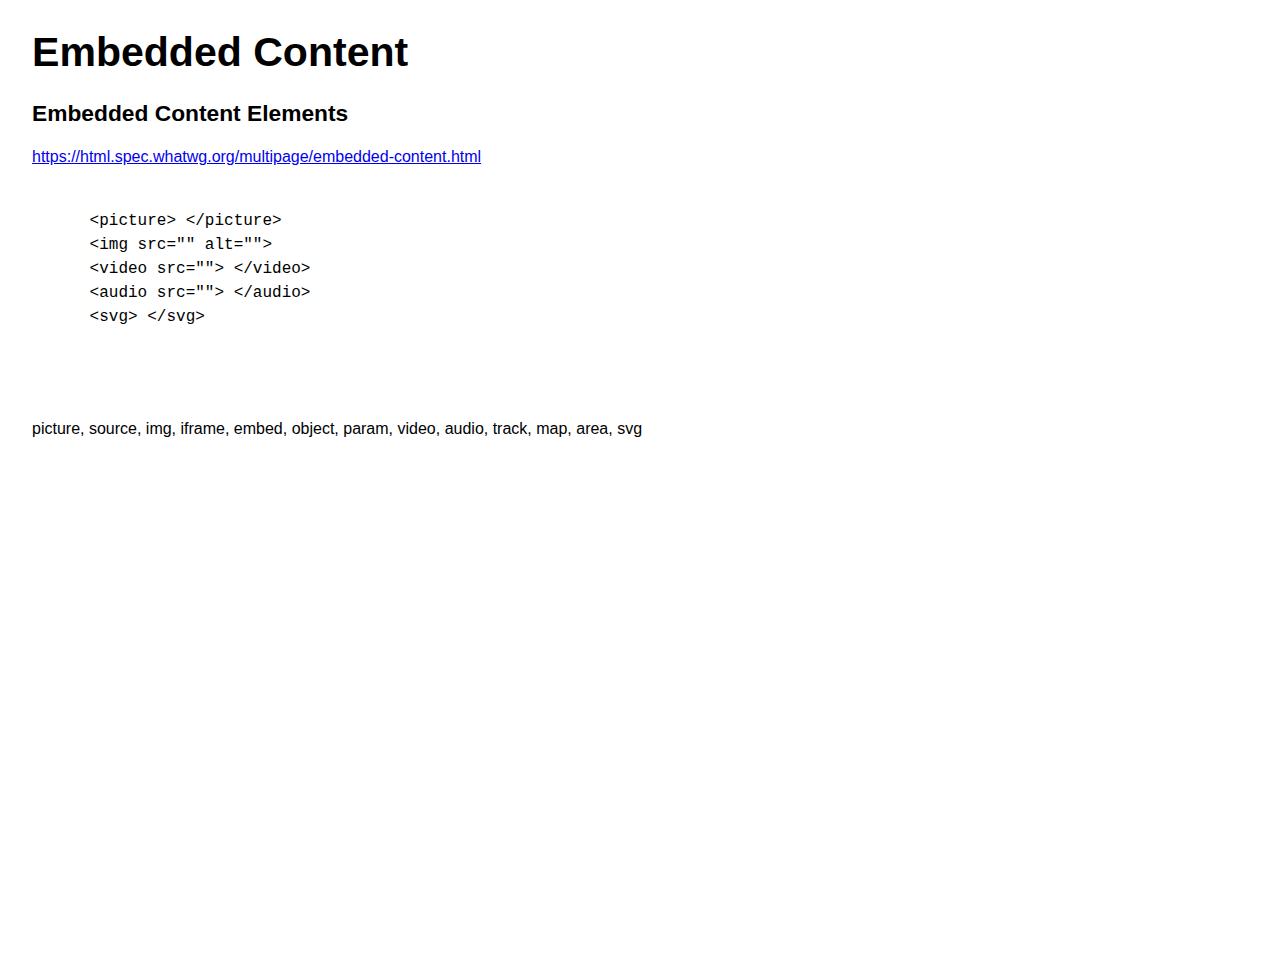
==== html/embedded.html @ b9f32ec7 "add tag elements for html" ====
<!DOCTYPE html>
<html lang="en">

  <head>
    <title>Embedded Content</title>
    <meta charset="utf-8" />
    <meta name="viewport" content="width=device-width, initial-scale=1.0" />
    <meta name="format-detection" content="telephone=no" />
    <link rel="stylesheet" href="../css/styles.css" />


  </head>

  <body>
    <header>
      <h1>Embedded Content</h1>
    </header>

    <nav>

    </nav>

    <main>
     
        <h2>Embedded Content Elements</h2>
      <p><a
          href="https://html.spec.whatwg.org/multipage/embedded-content.html">https://html.spec.whatwg.org/multipage/embedded-content.html</a>
      </p>


      <pre><code>
      &lt;picture&gt; &lt;/picture&gt;
      &lt;img src="" alt=""&gt;
      &lt;video src=""&gt; &lt;/video&gt;
      &lt;audio src=""&gt; &lt;/audio&gt;
      &lt;svg&gt; &lt;/svg&gt;


      </code></pre>

      <p>picture, source, img, iframe, embed, object, param, video, audio,
        track, map, area, svg</p>

    </main>

    <aside>

    </aside>

    <footer>

    </footer>


  </body>

</html>
---- css/styles.css ----
/* line 1, Users/scottgruber/git/Workshops/academic-jumpstart/scss/utilities/_custom-properties.scss */
:root {
  --ucla-gold: #ffd100;
  --ucla-blue: #2774ae;
  --ucla-lightest-blue: #daebfe;
  --ucla-lighter-blue: #8bb8e8;
  --ucla-darker-blue: #005587;
  --ucla-darkest-blue: #003b5c;
  --ucla-darker-gold: #ffc72c;
  --ucla-darkest-gold: #ffb81c;
  --ucla-cyan: #0ff;
  --ucla-magenta: #ff00a5;
  --ucla-neon-green: #00ff87;
  --ucla-green: #32aa56;
  --ucla-yellow: #ff0;
  --ucla-purple: #8a69d4;
  --color-black: #000;
  --color-black-90: #1a1a1a;
  --color-black-80: #333;
  --color-black-70: #4d4d4d;
  --color-black-60: #666;
  --color-black-50: #808080;
  --color-black-40: #999;
  --color-black-30: #b3b3b3;
  --color-black-20: #ccc;
  --color-black-10: #e6e6e6;
  --color-white: #fff;
  --font-family: Helvetica, Arial, sans-serif;
  --font-family-display: --font-family;
  --font-family-system: -apple-system, BlinkMacSystemFont, "helvetica neue", helvetica, Ubuntu, roboto, noto, segoe ui, arial, sans-serif;
  --font-family-mono: Menlo, Consolas, Monaco, "Liberation Mono", "Lucida Console", monospace;
  --font-weight-thin: 100;
  --font-weight-extra-light: 200;
  --font-weight-light: 300;
  --font-weight: 400;
  --font-weight-medium: 500;
  --font-weight-semi-bold: 600;
  --font-weight-bold: 700;
  --font-weight-extra-bold: 800;
  --font-weight-black: 900;
  --text-scale-ratio: 1.125;
  --font-size-xxxx-display: 4.624rem;
  --font-size-xxx-display: 4.11rem;
  --font-size-xx-display: 3.653rem;
  --font-size-x-display: 2.887rem;
  --font-size-display: 2.566rem;
  --font-size-xxxx-large: 2.027rem;
  --font-size-xxx-large: 1.802rem;
  --font-size-xx-large: 1.602rem;
  --font-size-x-large: 1.424rem;
  --font-size-large: 1.266rem;
  --font-size-medium: 1.125rem;
  --font-size: 1rem;
  --font-size-small: 0.889rem;
  --font-size-x-small: 0.79rem;
  --line-height-text: 1.5;
  --line-height-display: 1.125;
  --line-height-alt: 1.25;
  --line-height: 1;
  --border-radius-x-small: .25rem;
  --border-radius-small: .5rem;
  --border-radius-medium: .75rem;
  --border-radius-large: 1rem;
  --border-radius-circle: 50%;
  --border-width-hairline: 1px;
  --border-width-thin: 2px;
  --border-width-thick: 4px;
  --border: var(--border-width-hairline) solid var(--blue);
  --border-thick-gold: var(--border-width-thick) solid var(--gold);
  --max-width: 90rem;
  --min-width: 60rem;
  --spacing-x-small: .25rem;
  --spacing-small: .5rem;
  --spacing: .75rem;
  --spacing-medium: 1rem;
  --spacing-large: 1.5rem;
  --spacing-xx-small: .125rem;
  --spacing-x-large: 2rem;
  --spacing-xx-large: 3rem;
  --bp-x-small: 18.75em;
  --bp-small: 30em;
  --bp-medium: 48em;
  --bp-large: 64em;
  --bp-x-large: 75em;
  --bp-xx-large: 87.5rem;
}

/* line 7, Users/scottgruber/git/Workshops/academic-jumpstart/scss/base/_sections.scss */
*,
*::before,
*::after {
  box-sizing: border-box;
}

/* line 13, Users/scottgruber/git/Workshops/academic-jumpstart/scss/base/_sections.scss */
body {
  color: var(--black-80);
  font-family: var(--font-family);
  font-size: var(--font-size);
  line-height: var(--line-height-text);
  margin: var(--spacing-x-large);
  max-width: var(--max-width);
  min-height: 100vh;
  scroll-behavior: smooth;
  text-rendering: optimizeSpeed;
}

/* line 31, Users/scottgruber/git/Workshops/academic-jumpstart/scss/base/_sections.scss */
article > * + * {
  margin-top: 1em;
}

/* line 6, Users/scottgruber/git/Workshops/academic-jumpstart/scss/base/_type-headings.scss */
h1,
h2,
h3,
h4,
h5,
h6 {
  font-weight: var(--font-weight-bold);
}

/* line 15, Users/scottgruber/git/Workshops/academic-jumpstart/scss/base/_type-headings.scss */
h1,
.h1 {
  font-size: var(--font-size-display);
  line-height: var(--line-height);
}

/* line 21, Users/scottgruber/git/Workshops/academic-jumpstart/scss/base/_type-headings.scss */
h2,
.h2 {
  font-size: var(--font-size-x-large);
  line-height: var(--line-height-display);
}

/* line 27, Users/scottgruber/git/Workshops/academic-jumpstart/scss/base/_type-headings.scss */
h3,
.h3 {
  font-size: var(--font-size-large);
  line-height: var(--line-height-display);
}

/* line 33, Users/scottgruber/git/Workshops/academic-jumpstart/scss/base/_type-headings.scss */
h4,
.h4 {
  font-size: var(--font-size-medium);
}

/* line 38, Users/scottgruber/git/Workshops/academic-jumpstart/scss/base/_type-headings.scss */
h5,
.h5 {
  font-size: var(--font-size);
}

/* line 43, Users/scottgruber/git/Workshops/academic-jumpstart/scss/base/_type-headings.scss */
h6,
.h6 {
  font-size: var(--font-size-small);
}

/* line 7, Users/scottgruber/git/Workshops/academic-jumpstart/scss/base/_type.scss */
::-moz-selection {
  background: var(--lightest-blue);
  text-shadow: none;
}
::selection {
  background: var(--lightest-blue);
  text-shadow: none;
}

/* line 12, Users/scottgruber/git/Workshops/academic-jumpstart/scss/base/_type.scss */
small,
.small,
.legal {
  font-size: var(--font-size-x-small);
}

/* line 18, Users/scottgruber/git/Workshops/academic-jumpstart/scss/base/_type.scss */
code {
  font-family: var(--font-family-mono);
}

/* line 9, Users/scottgruber/git/Workshops/academic-jumpstart/scss/base/_grouping.scss */
hr {
  display: block;
  height: 1px;
  border: 0;
  border-top: 1px solid var(--black-10);
  margin: 1em 0;
  padding: 0;
}

/* line 19, Users/scottgruber/git/Workshops/academic-jumpstart/scss/base/_grouping.scss */
ul[class],
ol[class] {
  list-style: none;
  margin: 0;
  padding: 0;
}

/* line 27, Users/scottgruber/git/Workshops/academic-jumpstart/scss/base/_grouping.scss */
figure,
figcaption {
  margin: 0;
  padding: 0;
}

/* line 8, Users/scottgruber/git/Workshops/academic-jumpstart/scss/base/_embedded.scss */
img {
  max-width: 100%;
  display: block;
}

/* line 9, Users/scottgruber/git/Workshops/academic-jumpstart/scss/base/_forms.scss */
input,
button,
textarea,
select {
  font: inherit;
}

/* line 6, Users/scottgruber/git/Workshops/academic-jumpstart/scss/base/_tables.scss */
table {
  border-collapse: collapse;
  margin: var(--spacing) 0;
  table-layout: fixed;
  width: 100%;
}

/* line 13, Users/scottgruber/git/Workshops/academic-jumpstart/scss/base/_tables.scss */
th {
  border-bottom: var(--border-style-thin);
  padding: var(--spacing) 0;
}

/* line 18, Users/scottgruber/git/Workshops/academic-jumpstart/scss/base/_tables.scss */
td {
  border-bottom: var(--border-style-thin);
  padding: var(--spacing);
}

/* line 23, Users/scottgruber/git/Workshops/academic-jumpstart/scss/base/_tables.scss */
td,
th,
tr {
  vertical-align: middle;
}

@media print {
  /* line 8, Users/scottgruber/git/Workshops/academic-jumpstart/scss/base/_print.scss */
  *,
  *:before,
  *:after {
    background: transparent !important;
    color: #000 !important;
    box-shadow: none !important;
    text-shadow: none !important;
  }
  /* line 17, Users/scottgruber/git/Workshops/academic-jumpstart/scss/base/_print.scss */
  a,
  a:visited {
    text-decoration: underline;
  }
  /* line 22, Users/scottgruber/git/Workshops/academic-jumpstart/scss/base/_print.scss */
  a[href]:after {
    content: " (" attr(href) ")";
  }
  /* line 26, Users/scottgruber/git/Workshops/academic-jumpstart/scss/base/_print.scss */
  abbr[title]:after {
    content: " (" attr(title) ")";
  }
  /* line 33, Users/scottgruber/git/Workshops/academic-jumpstart/scss/base/_print.scss */
  a[href^="#"]:after,
  a[href^="javascript:"]:after {
    content: "";
  }
  /* line 38, Users/scottgruber/git/Workshops/academic-jumpstart/scss/base/_print.scss */
  pre {
    white-space: pre-wrap !important;
  }
  /* line 42, Users/scottgruber/git/Workshops/academic-jumpstart/scss/base/_print.scss */
  pre,
  blockquote {
    border: 1px solid #999;
    page-break-inside: avoid;
  }
  /* line 51, Users/scottgruber/git/Workshops/academic-jumpstart/scss/base/_print.scss */
  thead {
    display: table-header-group;
  }
  /* line 55, Users/scottgruber/git/Workshops/academic-jumpstart/scss/base/_print.scss */
  tr,
  img {
    page-break-inside: avoid;
  }
  /* line 60, Users/scottgruber/git/Workshops/academic-jumpstart/scss/base/_print.scss */
  p,
  h2,
  h3 {
    orphans: 3;
    widows: 3;
  }
  /* line 67, Users/scottgruber/git/Workshops/academic-jumpstart/scss/base/_print.scss */
  h2,
  h3 {
    page-break-after: avoid;
  }
}

/* line 1, Users/scottgruber/git/Workshops/academic-jumpstart/scss/components/_typography.scss */
.standfirst,
.leadline {
  font-size: var(--font-size-large);
  line-height: var(--line-height-alt);
}
/*# sourceMappingURL=styles.css.map */
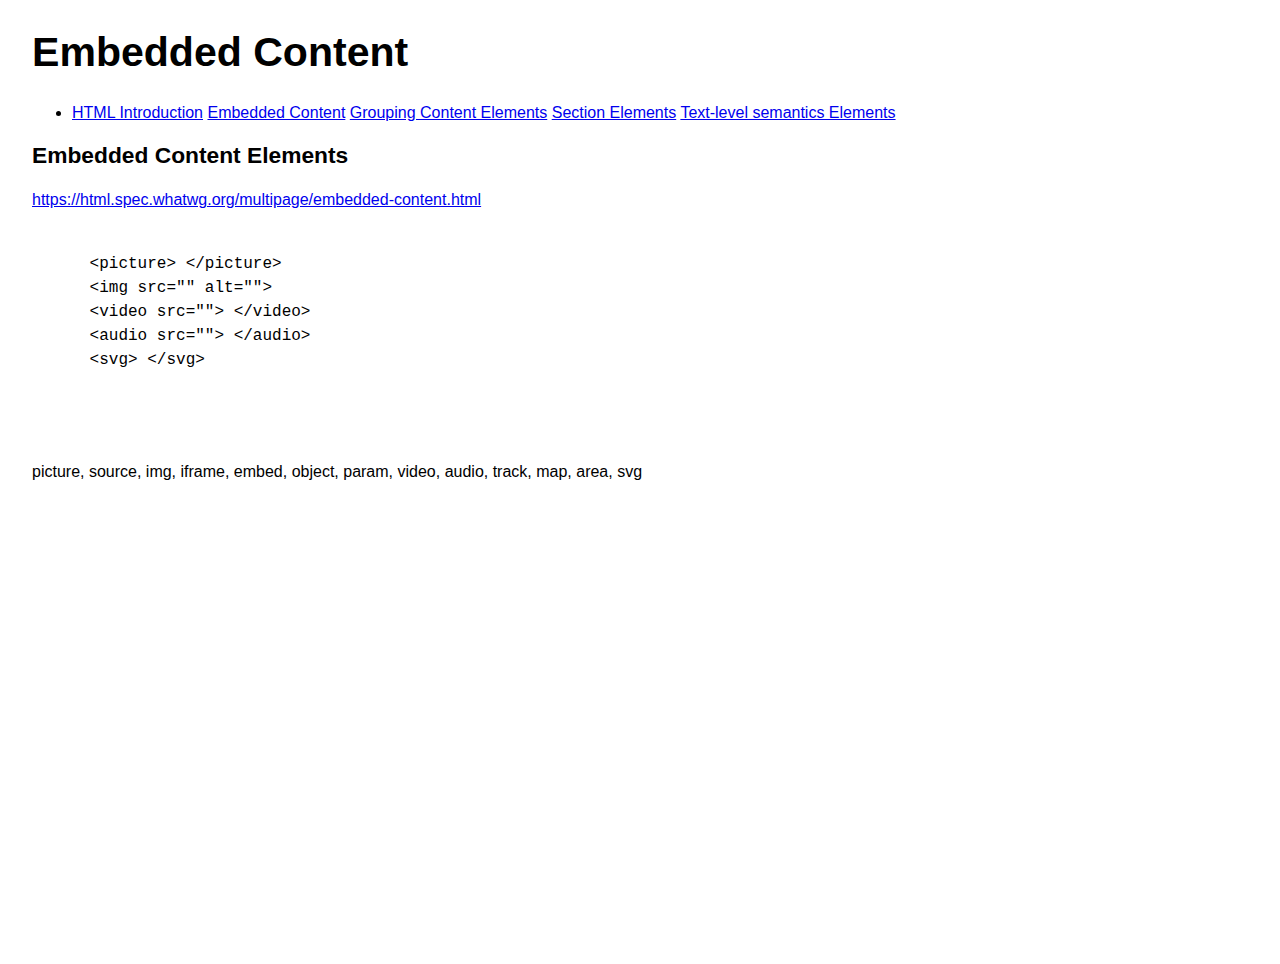
==== commit 5ec99806: "add nav links to html pages" ====
--- a/html/embedded.html
+++ b/html/embedded.html
@@ -17,7 +17,15 @@
     </header>
 
     <nav>
-
+        <ul>
+            <li>
+              <a href="index.html">HTML Introduction</a>
+              <a href="embedded.html">Embedded Content</a>
+              <a href="grouping.html">Grouping Content Elements</a>
+              <a href="sections.html">Section Elements</a>
+              <a href="text.html">Text-level semantics Elements</a>   
+            </li>
+          </ul>
     </nav>
 
     <main>
